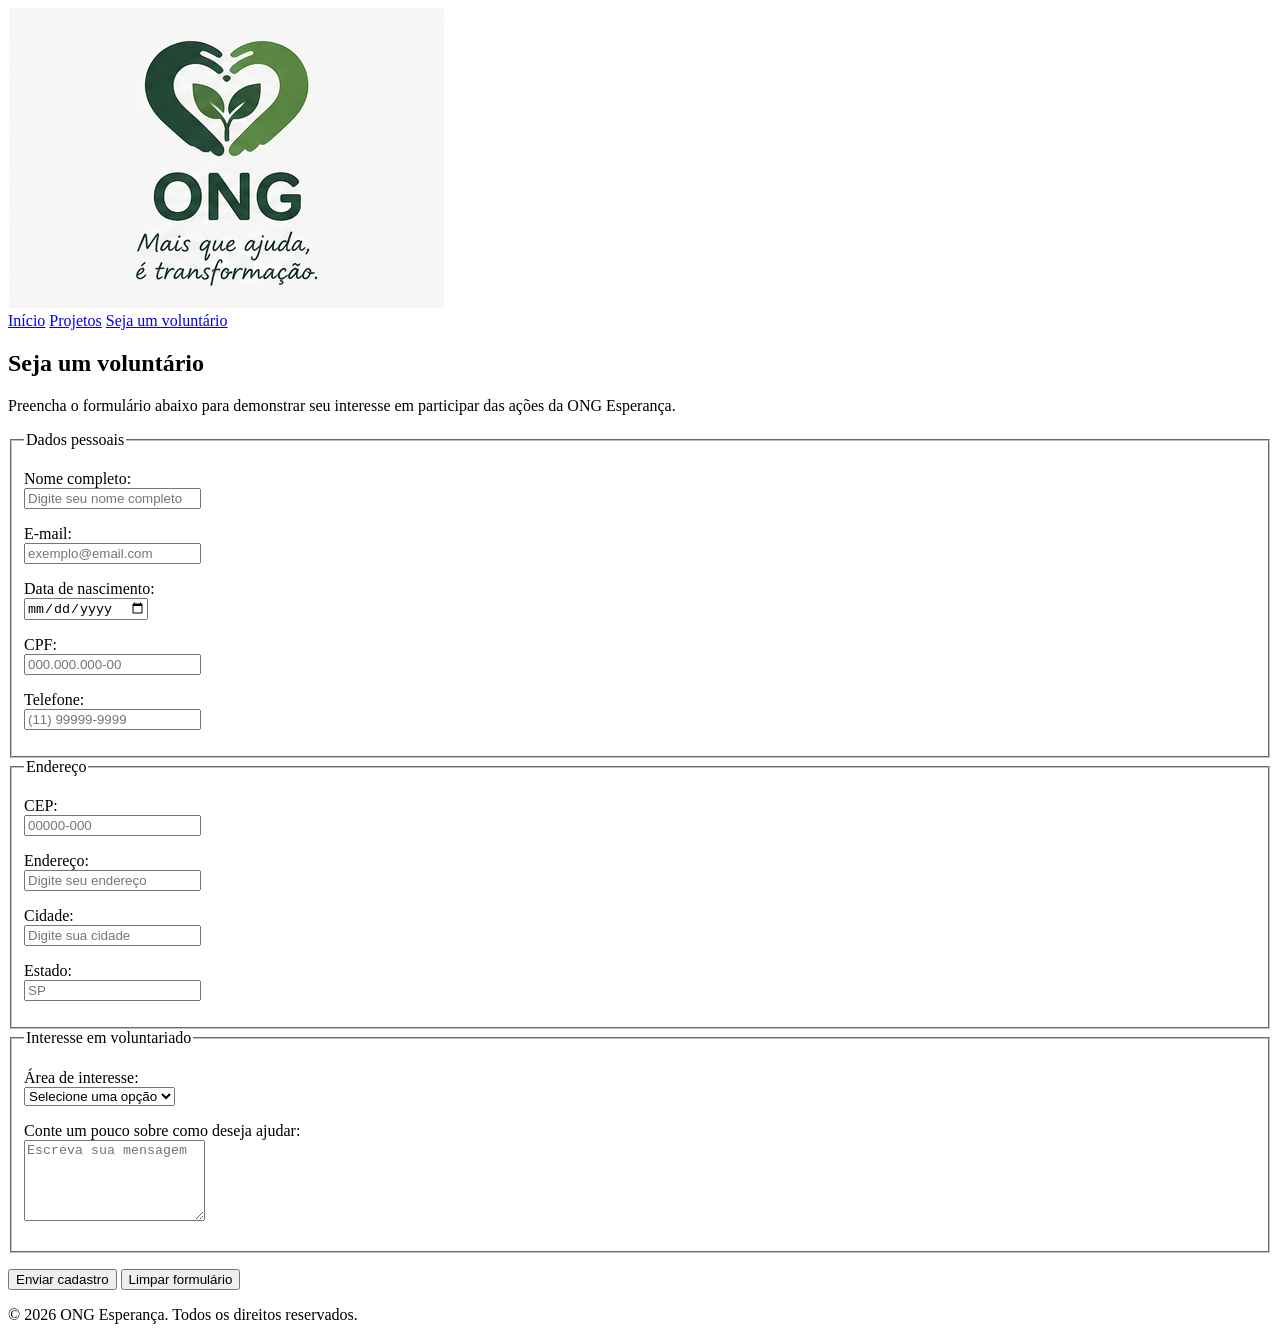
==== cadastro.html @ 5f7bc833 "Rename Cadastro.html to cadastro.html" ====
<!DOCTYPE html>
<html lang="pt-BR">
<head>
    <meta charset="UTF-8">
    <meta name="viewport" content="width=device-width, initial-scale=1.0">
    <meta name="description" content="Cadastre-se para participar como voluntário da ONG Esperança.">
    <title>ONG Esperança | Cadastro de Voluntário</title>
</head>

<body>

    <header>
        <img src="img/logo.png" alt="Logo da ONG Esperança">

        <nav aria-label="Navegação principal">
            <a href="index.html">Início</a>
            <a href="projetos.html">Projetos</a>
            <a href="cadastro.html">Seja um voluntário</a>
        </nav>
    </header>

    <main>

        <section>
            <h1>Seja um voluntário</h1>

            <p>
                Preencha o formulário abaixo para demonstrar seu interesse
                em participar das ações da ONG Esperança.
            </p>
        </section>

        <form action="#" method="post">

            <fieldset>
                <legend>Dados pessoais</legend>

                <p>
                    <label for="nome">Nome completo:</label><br>
                    <input
                        type="text"
                        id="nome"
                        name="nome"
                        autocomplete="name"
                        required
                        minlength="3"
                        placeholder="Digite seu nome completo">
                </p>

                <p>
                    <label for="email">E-mail:</label><br>
                    <input
                        type="email"
                        id="email"
                        name="email"
                        autocomplete="email"
                        required
                        placeholder="exemplo@email.com">
                </p>

                <p>
                    <label for="nascimento">Data de nascimento:</label><br>
                    <input
                        type="date"
                        id="nascimento"
                        name="nascimento"
                        required>
                </p>

                <p>
                    <label for="cpf">CPF:</label><br>
                    <input
                        type="text"
                        id="cpf"
                        name="cpf"
                        inputmode="numeric"
                        autocomplete="off"
                        maxlength="14"
                        pattern="[0-9]{3}\.[0-9]{3}\.[0-9]{3}-[0-9]{2}"
                        title="Digite o CPF no formato 000.000.000-00"
                        placeholder="000.000.000-00"
                        required>
                </p>

                <p>
                    <label for="telefone">Telefone:</label><br>
                    <input
                        type="tel"
                        id="telefone"
                        name="telefone"
                        inputmode="tel"
                        autocomplete="tel"
                        maxlength="15"
                        pattern="\([0-9]{2}\) [0-9]{5}-[0-9]{4}"
                        title="Digite o telefone no formato (00) 00000-0000"
                        placeholder="(11) 99999-9999"
                        required>
                </p>

            </fieldset>

            <fieldset>
                <legend>Endereço</legend>

                <p>
                    <label for="cep">CEP:</label><br>
                    <input
                        type="text"
                        id="cep"
                        name="cep"
                        inputmode="numeric"
                        autocomplete="postal-code"
                        maxlength="9"
                        pattern="[0-9]{5}-[0-9]{3}"
                        title="Digite o CEP no formato 00000-000"
                        placeholder="00000-000"
                        required>
                </p>

                <p>
                    <label for="endereco">Endereço:</label><br>
                    <input
                        type="text"
                        id="endereco"
                        name="endereco"
                        autocomplete="street-address"
                        required
                        placeholder="Digite seu endereço">
                </p>

                <p>
                    <label for="cidade">Cidade:</label><br>
                    <input
                        type="text"
                        id="cidade"
                        name="cidade"
                        autocomplete="address-level2"
                        required
                        placeholder="Digite sua cidade">
                </p>

                <p>
                    <label for="estado">Estado:</label><br>
                    <input
                        type="text"
                        id="estado"
                        name="estado"
                        maxlength="2"
                        autocomplete="address-level1"
                        pattern="[A-Za-z]{2}"
                        title="Digite a sigla do estado, por exemplo SP"
                        placeholder="SP"
                        required>
                </p>

            </fieldset>

            <fieldset>
                <legend>Interesse em voluntariado</legend>

                <p>
                    <label for="area">Área de interesse:</label><br>

                    <select id="area" name="area" required>
                        <option value="">Selecione uma opção</option>
                        <option value="educacao">Educação</option>
                        <option value="meio-ambiente">Meio ambiente</option>
                        <option value="assistencia">Assistência social</option>
                        <option value="outros">Outras atividades</option>
                    </select>
                </p>

                <p>
                    <label for="mensagem">Conte um pouco sobre como deseja ajudar:</label><br>

                    <textarea
                        id="mensagem"
                        name="mensagem"
                        rows="5"
                        minlength="10"
                        required
                        placeholder="Escreva sua mensagem"></textarea>
                </p>

            </fieldset>

            <p>
                <button type="submit">Enviar cadastro</button>
                <button type="reset">Limpar formulário</button>
            </p>

        </form>

    </main>

    <footer>
        <p>&copy; 2026 ONG Esperança. Todos os direitos reservados.</p>
    </footer>

    <script>
        const cpf = document.getElementById("cpf");
        const telefone = document.getElementById("telefone");
        const cep = document.getElementById("cep");

        cpf.addEventListener("input", function () {
            let valor = cpf.value.replace(/\D/g, "");

            valor = valor.replace(/(\d{3})(\d)/, "$1.$2");
            valor = valor.replace(/(\d{3})(\d)/, "$1.$2");
            valor = valor.replace(/(\d{3})(\d{1,2})$/, "$1-$2");

            cpf.value = valor;
        });

        telefone.addEventListener("input", function () {
            let valor = telefone.value.replace(/\D/g, "");

            valor = valor.replace(/^(\d{2})(\d)/g, "($1) $2");
            valor = valor.replace(/(\d{5})(\d{4})$/, "$1-$2");

            telefone.value = valor;
        });

        cep.addEventListener("input", function () {
            let valor = cep.value.replace(/\D/g, "");

            valor = valor.replace(/^(\d{5})(\d)/, "$1-$2");

            cep.value = valor;
        });
    </script>

</body>
</html>
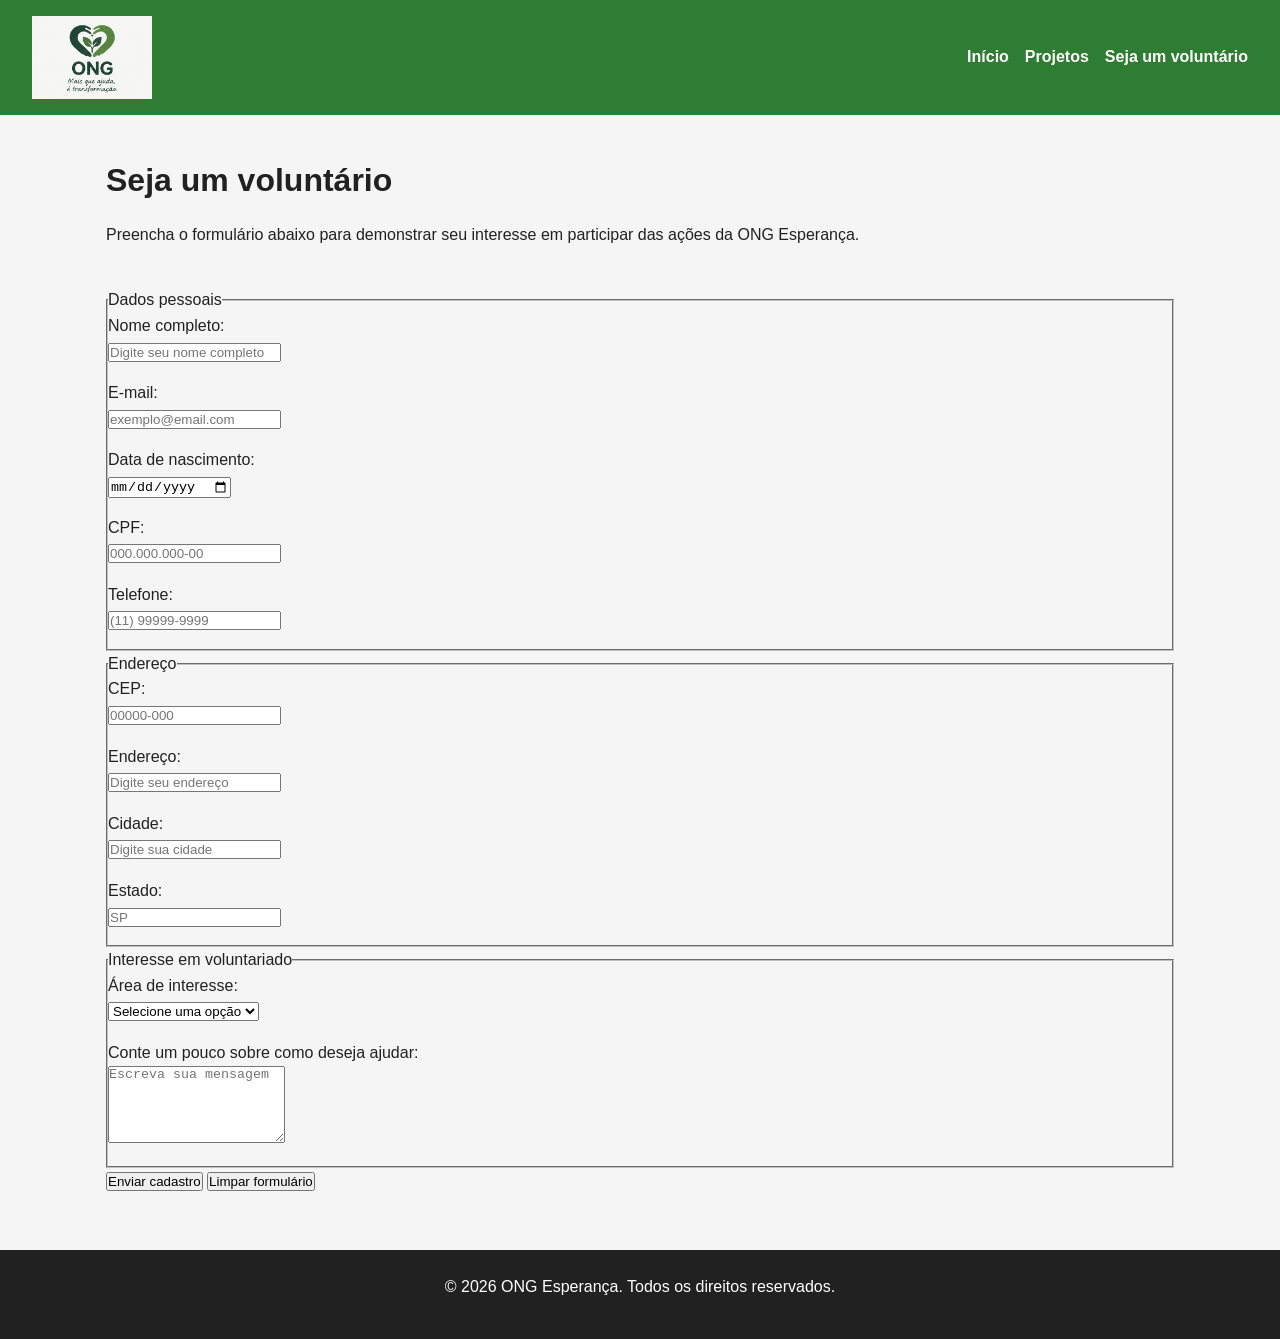
==== commit 39b6dbee: "Add stylesheet link and format HTML code Added a link to the stylesheet and formatted the HTML code." ====
--- a/cadastro.html
+++ b/cadastro.html
@@ -3,6 +3,7 @@
 <head>
     <meta charset="UTF-8">
     <meta name="viewport" content="width=device-width, initial-scale=1.0">
+    <link rel="stylesheet" href="style.css">
     <meta name="description" content="Cadastre-se para participar como voluntário da ONG Esperança.">
     <title>ONG Esperança | Cadastro de Voluntário</title>
 </head>
--- a/style.css
+++ b/style.css
@@ -0,0 +1,210 @@
+/* =========================
+   DESIGN SYSTEM
+========================= */
+
+:root {
+    /* Cores */
+    --cor-primaria: #2E7D32;
+    --cor-secundaria: #66BB6A;
+    --cor-destaque: #FFB300;
+    --cor-fundo: #F5F5F5;
+    --cor-branco: #FFFFFF;
+    --cor-texto: #212121;
+    --cor-texto-secundario: #616161;
+    --cor-borda: #BDBDBD;
+    --cor-erro: #C62828;
+    --cor-sucesso: #2E7D32;
+
+    /* Tipografia */
+    --fonte-xl: 2rem;
+    --fonte-lg: 1.5rem;
+    --fonte-md: 1.25rem;
+    --fonte-base: 1rem;
+    --fonte-sm: 0.875rem;
+
+    /* Espaçamentos */
+    --espaco-1: 8px;
+    --espaco-2: 16px;
+    --espaco-3: 24px;
+    --espaco-4: 32px;
+    --espaco-5: 40px;
+}
+
+/* =========================
+   RESET BÁSICO
+========================= */
+
+* {
+    box-sizing: border-box;
+    margin: 0;
+    padding: 0;
+}
+
+body {
+    font-family: Arial, sans-serif;
+    background-color: var(--cor-fundo);
+    color: var(--cor-texto);
+    line-height: 1.6;
+}
+
+/* =========================
+   ESTRUTURA PRINCIPAL
+========================= */
+
+header,
+main,
+footer {
+    width: 100%;
+}
+
+header {
+    background-color: var(--cor-primaria);
+    color: var(--cor-branco);
+    padding: var(--espaco-2) var(--espaco-4);
+
+    display: flex;
+    align-items: center;
+    justify-content: space-between;
+}
+
+header img {
+    max-width: 120px;
+    height: auto;
+}
+
+nav {
+    display: flex;
+    align-items: center;
+    gap: var(--espaco-2);
+}
+
+nav a {
+    color: var(--cor-branco);
+    text-decoration: none;
+    font-weight: bold;
+    transition: 0.3s;
+}
+
+nav a:hover {
+    color: var(--cor-destaque);
+}
+
+/* =========================
+   CONTEÚDO
+========================= */
+
+main {
+    max-width: 1200px;
+    margin: 0 auto;
+    padding: var(--espaco-5) var(--espaco-2);
+}
+
+section {
+    margin-bottom: var(--espaco-5);
+}
+
+h1 {
+    font-size: var(--fonte-xl);
+    margin-bottom: var(--espaco-2);
+}
+
+h2 {
+    font-size: var(--fonte-lg);
+    margin-bottom: var(--espaco-2);
+}
+
+h3 {
+    font-size: var(--fonte-md);
+    margin-bottom: var(--espaco-1);
+}
+
+p {
+    font-size: var(--fonte-base);
+    margin-bottom: var(--espaco-2);
+}
+
+section img {
+    max-width: 100%;
+    height: auto;
+    border-radius: 8px;
+}
+
+/* =========================
+   CARDS
+========================= */
+
+article {
+    background-color: var(--cor-branco);
+    padding: var(--espaco-3);
+    margin-bottom: var(--espaco-2);
+    border: 1px solid var(--cor-borda);
+    border-radius: 8px;
+}
+
+/* =========================
+   FOOTER
+========================= */
+
+footer {
+    background-color: var(--cor-texto);
+    color: var(--cor-branco);
+    text-align: center;
+    padding: var(--espaco-3);
+}
+
+/* =========================
+   RESPONSIVIDADE
+========================= */
+
+@media (max-width: 1440px) {
+    main {
+        max-width: 1100px;
+    }
+}
+
+@media (max-width: 1024px) {
+    main {
+        padding: var(--espaco-4) var(--espaco-2);
+    }
+}
+
+@media (max-width: 768px) {
+    header {
+        flex-direction: column;
+        gap: var(--espaco-2);
+        text-align: center;
+    }
+
+    nav {
+        flex-wrap: wrap;
+        justify-content: center;
+    }
+}
+
+@media (max-width: 480px) {
+    main {
+        padding: var(--espaco-3) var(--espaco-2);
+    }
+
+    h1 {
+        font-size: var(--fonte-lg);
+    }
+
+    h2 {
+        font-size: var(--fonte-md);
+    }
+
+    nav {
+        flex-direction: column;
+    }
+}
+
+@media (max-width: 320px) {
+    body {
+        font-size: var(--fonte-sm);
+    }
+
+    header img {
+        max-width: 100px;
+    }
+}
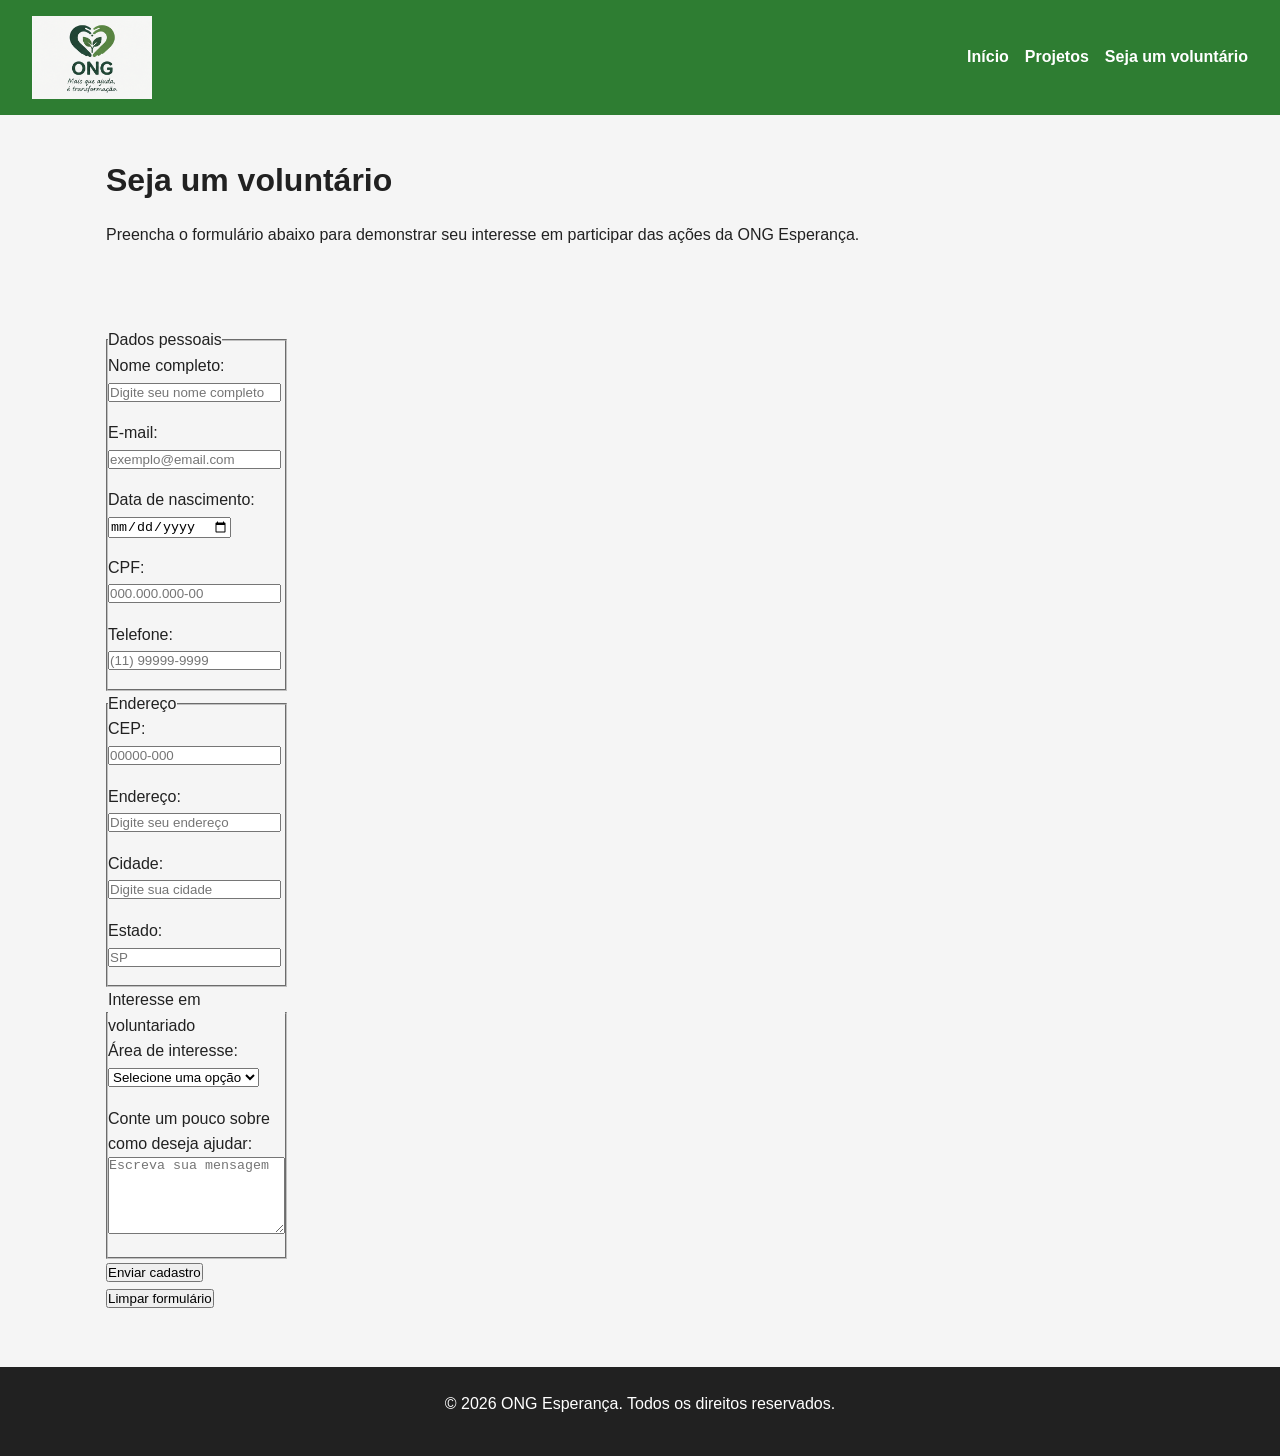
==== commit 6ca46af6: "finaliza funcionalidades da SPA da ONG" ====
--- a/cadastro.html
+++ b/cadastro.html
@@ -1,235 +1,204 @@
-<!DOCTYPE html>
-<html lang="pt-BR">
-<head>
-    <meta charset="UTF-8">
-    <meta name="viewport" content="width=device-width, initial-scale=1.0">
-    <link rel="stylesheet" href="style.css">
-    <meta name="description" content="Cadastre-se para participar como voluntário da ONG Esperança.">
-    <title>ONG Esperança | Cadastro de Voluntário</title>
-</head>
-
-<body>
-
-    <header>
-        <img src="img/logo.png" alt="Logo da ONG Esperança">
-
-        <nav aria-label="Navegação principal">
-            <a href="index.html">Início</a>
-            <a href="projetos.html">Projetos</a>
-            <a href="cadastro.html">Seja um voluntário</a>
-        </nav>
-    </header>
-
-    <main>
-
-        <section>
-            <h1>Seja um voluntário</h1>
-
-            <p>
-                Preencha o formulário abaixo para demonstrar seu interesse
-                em participar das ações da ONG Esperança.
-            </p>
-        </section>
-
-        <form action="#" method="post">
-
-            <fieldset>
-                <legend>Dados pessoais</legend>
-
-                <p>
-                    <label for="nome">Nome completo:</label><br>
-                    <input
-                        type="text"
-                        id="nome"
-                        name="nome"
-                        autocomplete="name"
-                        required
-                        minlength="3"
-                        placeholder="Digite seu nome completo">
-                </p>
-
-                <p>
-                    <label for="email">E-mail:</label><br>
-                    <input
-                        type="email"
-                        id="email"
-                        name="email"
-                        autocomplete="email"
-                        required
-                        placeholder="exemplo@email.com">
-                </p>
-
-                <p>
-                    <label for="nascimento">Data de nascimento:</label><br>
-                    <input
-                        type="date"
-                        id="nascimento"
-                        name="nascimento"
-                        required>
-                </p>
-
-                <p>
-                    <label for="cpf">CPF:</label><br>
-                    <input
-                        type="text"
-                        id="cpf"
-                        name="cpf"
-                        inputmode="numeric"
-                        autocomplete="off"
-                        maxlength="14"
-                        pattern="[0-9]{3}\.[0-9]{3}\.[0-9]{3}-[0-9]{2}"
-                        title="Digite o CPF no formato 000.000.000-00"
-                        placeholder="000.000.000-00"
-                        required>
-                </p>
-
-                <p>
-                    <label for="telefone">Telefone:</label><br>
-                    <input
-                        type="tel"
-                        id="telefone"
-                        name="telefone"
-                        inputmode="tel"
-                        autocomplete="tel"
-                        maxlength="15"
-                        pattern="\([0-9]{2}\) [0-9]{5}-[0-9]{4}"
-                        title="Digite o telefone no formato (00) 00000-0000"
-                        placeholder="(11) 99999-9999"
-                        required>
-                </p>
-
-            </fieldset>
-
-            <fieldset>
-                <legend>Endereço</legend>
-
-                <p>
-                    <label for="cep">CEP:</label><br>
-                    <input
-                        type="text"
-                        id="cep"
-                        name="cep"
-                        inputmode="numeric"
-                        autocomplete="postal-code"
-                        maxlength="9"
-                        pattern="[0-9]{5}-[0-9]{3}"
-                        title="Digite o CEP no formato 00000-000"
-                        placeholder="00000-000"
-                        required>
-                </p>
-
-                <p>
-                    <label for="endereco">Endereço:</label><br>
-                    <input
-                        type="text"
-                        id="endereco"
-                        name="endereco"
-                        autocomplete="street-address"
-                        required
-                        placeholder="Digite seu endereço">
-                </p>
-
-                <p>
-                    <label for="cidade">Cidade:</label><br>
-                    <input
-                        type="text"
-                        id="cidade"
-                        name="cidade"
-                        autocomplete="address-level2"
-                        required
-                        placeholder="Digite sua cidade">
-                </p>
-
-                <p>
-                    <label for="estado">Estado:</label><br>
-                    <input
-                        type="text"
-                        id="estado"
-                        name="estado"
-                        maxlength="2"
-                        autocomplete="address-level1"
-                        pattern="[A-Za-z]{2}"
-                        title="Digite a sigla do estado, por exemplo SP"
-                        placeholder="SP"
-                        required>
-                </p>
-
-            </fieldset>
-
-            <fieldset>
-                <legend>Interesse em voluntariado</legend>
-
-                <p>
-                    <label for="area">Área de interesse:</label><br>
-
-                    <select id="area" name="area" required>
-                        <option value="">Selecione uma opção</option>
-                        <option value="educacao">Educação</option>
-                        <option value="meio-ambiente">Meio ambiente</option>
-                        <option value="assistencia">Assistência social</option>
-                        <option value="outros">Outras atividades</option>
-                    </select>
-                </p>
-
-                <p>
-                    <label for="mensagem">Conte um pouco sobre como deseja ajudar:</label><br>
-
-                    <textarea
-                        id="mensagem"
-                        name="mensagem"
-                        rows="5"
-                        minlength="10"
-                        required
-                        placeholder="Escreva sua mensagem"></textarea>
-                </p>
-
-            </fieldset>
-
-            <p>
-                <button type="submit">Enviar cadastro</button>
-                <button type="reset">Limpar formulário</button>
-            </p>
-
-        </form>
-
-    </main>
-
-    <footer>
-        <p>&copy; 2026 ONG Esperança. Todos os direitos reservados.</p>
-    </footer>
-
-    <script>
-        const cpf = document.getElementById("cpf");
-        const telefone = document.getElementById("telefone");
-        const cep = document.getElementById("cep");
-
-        cpf.addEventListener("input", function () {
-            let valor = cpf.value.replace(/\D/g, "");
-
-            valor = valor.replace(/(\d{3})(\d)/, "$1.$2");
-            valor = valor.replace(/(\d{3})(\d)/, "$1.$2");
-            valor = valor.replace(/(\d{3})(\d{1,2})$/, "$1-$2");
-
-            cpf.value = valor;
-        });
-
-        telefone.addEventListener("input", function () {
-            let valor = telefone.value.replace(/\D/g, "");
-
-            valor = valor.replace(/^(\d{2})(\d)/g, "($1) $2");
-            valor = valor.replace(/(\d{5})(\d{4})$/, "$1-$2");
-
-            telefone.value = valor;
-        });
-
-        cep.addEventListener("input", function () {
-            let valor = cep.value.replace(/\D/g, "");
-
-            valor = valor.replace(/^(\d{5})(\d)/, "$1-$2");
-
-            cep.value = valor;
-        });
-    </script>
-
-</body>
-</html>
+<!DOCTYPE html>
+<html lang="pt-BR">
+<head>
+    <meta charset="UTF-8">
+    <meta name="viewport" content="width=device-width, initial-scale=1.0">
+    <link rel="stylesheet" href="style.css">
+    <meta name="description" content="Cadastre-se para participar como voluntário da ONG Esperança.">
+    <title>ONG Esperança | Cadastro de Voluntário</title>
+</head>
+
+<body>
+
+    <header>
+        <img src="img/logo.png" alt="Logo da ONG Esperança">
+
+        <nav aria-label="Navegação principal">
+            <a href="index.html">Início</a>
+            <a href="projetos.html">Projetos</a>
+            <a href="cadastro.html">Seja um voluntário</a>
+        </nav>
+    </header>
+
+    <main>
+
+        <section>
+            <h1>Seja um voluntário</h1>
+
+            <p>
+                Preencha o formulário abaixo para demonstrar seu interesse
+                em participar das ações da ONG Esperança.
+            </p>
+        </section>
+
+        <form action="#" method="post">
+
+            <fieldset>
+                <legend>Dados pessoais</legend>
+
+                <p>
+                    <label for="nome">Nome completo:</label><br>
+                    <input
+                        type="text"
+                        id="nome"
+                        name="nome"
+                        autocomplete="name"
+                        required
+                        minlength="3"
+                        placeholder="Digite seu nome completo">
+                </p>
+
+                <p>
+                    <label for="email">E-mail:</label><br>
+                    <input
+                        type="email"
+                        id="email"
+                        name="email"
+                        autocomplete="email"
+                        required
+                        placeholder="exemplo@email.com">
+                </p>
+
+                <p>
+                    <label for="nascimento">Data de nascimento:</label><br>
+                    <input
+                        type="date"
+                        id="nascimento"
+                        name="nascimento"
+                        required>
+                </p>
+
+                <p>
+                    <label for="cpf">CPF:</label><br>
+                    <input
+                        type="text"
+                        id="cpf"
+                        name="cpf"
+                        inputmode="numeric"
+                        autocomplete="off"
+                        maxlength="14"
+                        pattern="[0-9]{3}\.[0-9]{3}\.[0-9]{3}-[0-9]{2}"
+                        title="Digite o CPF no formato 000.000.000-00"
+                        placeholder="000.000.000-00"
+                        required>
+                </p>
+
+                <p>
+                    <label for="telefone">Telefone:</label><br>
+                    <input
+                        type="tel"
+                        id="telefone"
+                        name="telefone"
+                        inputmode="tel"
+                        autocomplete="tel"
+                        maxlength="15"
+                        pattern="\([0-9]{2}\) [0-9]{5}-[0-9]{4}"
+                        title="Digite o telefone no formato (00) 00000-0000"
+                        placeholder="(11) 99999-9999"
+                        required>
+                </p>
+
+            </fieldset>
+
+            <fieldset>
+                <legend>Endereço</legend>
+
+                <p>
+                    <label for="cep">CEP:</label><br>
+                    <input
+                        type="text"
+                        id="cep"
+                        name="cep"
+                        inputmode="numeric"
+                        autocomplete="postal-code"
+                        maxlength="9"
+                        pattern="[0-9]{5}-[0-9]{3}"
+                        title="Digite o CEP no formato 00000-000"
+                        placeholder="00000-000"
+                        required>
+                </p>
+
+                <p>
+                    <label for="endereco">Endereço:</label><br>
+                    <input
+                        type="text"
+                        id="endereco"
+                        name="endereco"
+                        autocomplete="street-address"
+                        required
+                        placeholder="Digite seu endereço">
+                </p>
+
+                <p>
+                    <label for="cidade">Cidade:</label><br>
+                    <input
+                        type="text"
+                        id="cidade"
+                        name="cidade"
+                        autocomplete="address-level2"
+                        required
+                        placeholder="Digite sua cidade">
+                </p>
+
+                <p>
+                    <label for="estado">Estado:</label><br>
+                    <input
+                        type="text"
+                        id="estado"
+                        name="estado"
+                        maxlength="2"
+                        autocomplete="address-level1"
+                        pattern="[A-Za-z]{2}"
+                        title="Digite a sigla do estado, por exemplo SP"
+                        placeholder="SP"
+                        required>
+                </p>
+
+            </fieldset>
+
+            <fieldset>
+                <legend>Interesse em voluntariado</legend>
+
+                <p>
+                    <label for="area">Área de interesse:</label><br>
+
+                    <select id="area" name="area" required>
+                        <option value="">Selecione uma opção</option>
+                        <option value="educacao">Educação</option>
+                        <option value="meio-ambiente">Meio ambiente</option>
+                        <option value="assistencia">Assistência social</option>
+                        <option value="outros">Outras atividades</option>
+                    </select>
+                </p>
+
+                <p>
+                    <label for="mensagem">Conte um pouco sobre como deseja ajudar:</label><br>
+
+                    <textarea
+                        id="mensagem"
+                        name="mensagem"
+                        rows="5"
+                        minlength="10"
+                        required
+                        placeholder="Escreva sua mensagem"></textarea>
+                </p>
+
+            </fieldset>
+
+            <p>
+                <button type="submit">Enviar cadastro</button>
+                <button type="reset">Limpar formulário</button>
+            </p>
+
+        </form>
+
+    </main>
+
+    <footer>
+        <p>&copy; 2026 ONG Esperança. Todos os direitos reservados.</p>
+    </footer>
+
+    <script type="module" src="js/main.js"></script>
+
+</body>
+</html>
--- a/style.css
+++ b/style.css
@@ -151,23 +151,95 @@
     text-align: center;
     padding: var(--espaco-3);
 }
-
+/* =========================
+   GRID PRINCIPAL
+========================= */
+
+main {
+    display: grid;
+    grid-template-columns: repeat(12, 1fr);
+    gap: var(--espaco-3);
+}
+
+/* Seções ocupam toda a largura */
+main > section {
+    grid-column: 1 / -1;
+}
+
+/* Cards organizados dentro da grade */
+main > section article {
+    grid-column: span 4;
+}
+/* =========================
+   BADGES
+========================= */
+
+.badge {
+    display: inline-block;
+    padding: 4px 10px;
+    border-radius: 20px;
+    font-size: var(--fonte-sm);
+    font-weight: bold;
+}
+
+.badge-projeto {
+    background-color: var(--cor-secundaria);
+    color: var(--cor-texto);
+}
+
+.badge-voluntario {
+    background-color: var(--cor-destaque);
+    color: var(--cor-texto);
+}
+
+
+/* =========================
+   ALERTAS
+========================= */
+
+.alert {
+    padding: var(--espaco-2);
+    margin-bottom: var(--espaco-2);
+    border-radius: 6px;
+    border: 1px solid;
+}
+
+.alert-sucesso {
+    background-color: #E8F5E9;
+    border-color: var(--cor-sucesso);
+    color: var(--cor-sucesso);
+}
+
+.alert-erro {
+    background-color: #FFEBEE;
+    border-color: var(--cor-erro);
+    color: var(--cor-erro);
+}
+
+.alert-aviso {
+    background-color: #FFF8E1;
+    border-color: var(--cor-destaque);
+    color: #795548;
+}
 /* =========================
    RESPONSIVIDADE
 ========================= */
 
+/* Até 1440px: reduz a largura máxima do conteúdo */
 @media (max-width: 1440px) {
     main {
         max-width: 1100px;
     }
 }
 
+/* Até 1024px: reduz os espaçamentos laterais */
 @media (max-width: 1024px) {
     main {
         padding: var(--espaco-4) var(--espaco-2);
     }
 }
 
+/* Até 768px: header em coluna e cards em duas colunas */
 @media (max-width: 768px) {
     header {
         flex-direction: column;
@@ -179,9 +251,18 @@
         flex-wrap: wrap;
         justify-content: center;
     }
-}
-
+
+    main > section article {
+        grid-column: span 6;
+    }
+}
+
+/* Até 480px: cards ocupam toda a largura e navegação em coluna */
 @media (max-width: 480px) {
+    main > section article {
+        grid-column: 1 / -1;
+    }
+
     main {
         padding: var(--espaco-3) var(--espaco-2);
     }
@@ -199,6 +280,7 @@
     }
 }
 
+/* Até 320px: reduz fonte geral e tamanho da logo */
 @media (max-width: 320px) {
     body {
         font-size: var(--fonte-sm);
@@ -208,3 +290,28 @@
         max-width: 100px;
     }
 }
+
+.toast {
+    position: fixed;
+    right: 20px;
+    bottom: 20px;
+    background-color: var(--cor-primaria);
+    color: var(--cor-branco);
+    padding: var(--espaco-2);
+    border-radius: 6px;
+    box-shadow: 0 4px 10px rgba(0, 0, 0, 0.2);
+    z-index: 1000;
+}
+.campo-erro {
+    border: 2px solid #d32f2f;
+    background-color: #fff5f5;
+}
+
+.mensagem-validacao {
+    padding: 10px;
+    margin-bottom: 15px;
+    border: 1px solid #d32f2f;
+    background-color: #fff5f5;
+    color: #b71c1c;
+    border-radius: 4px;
+}
